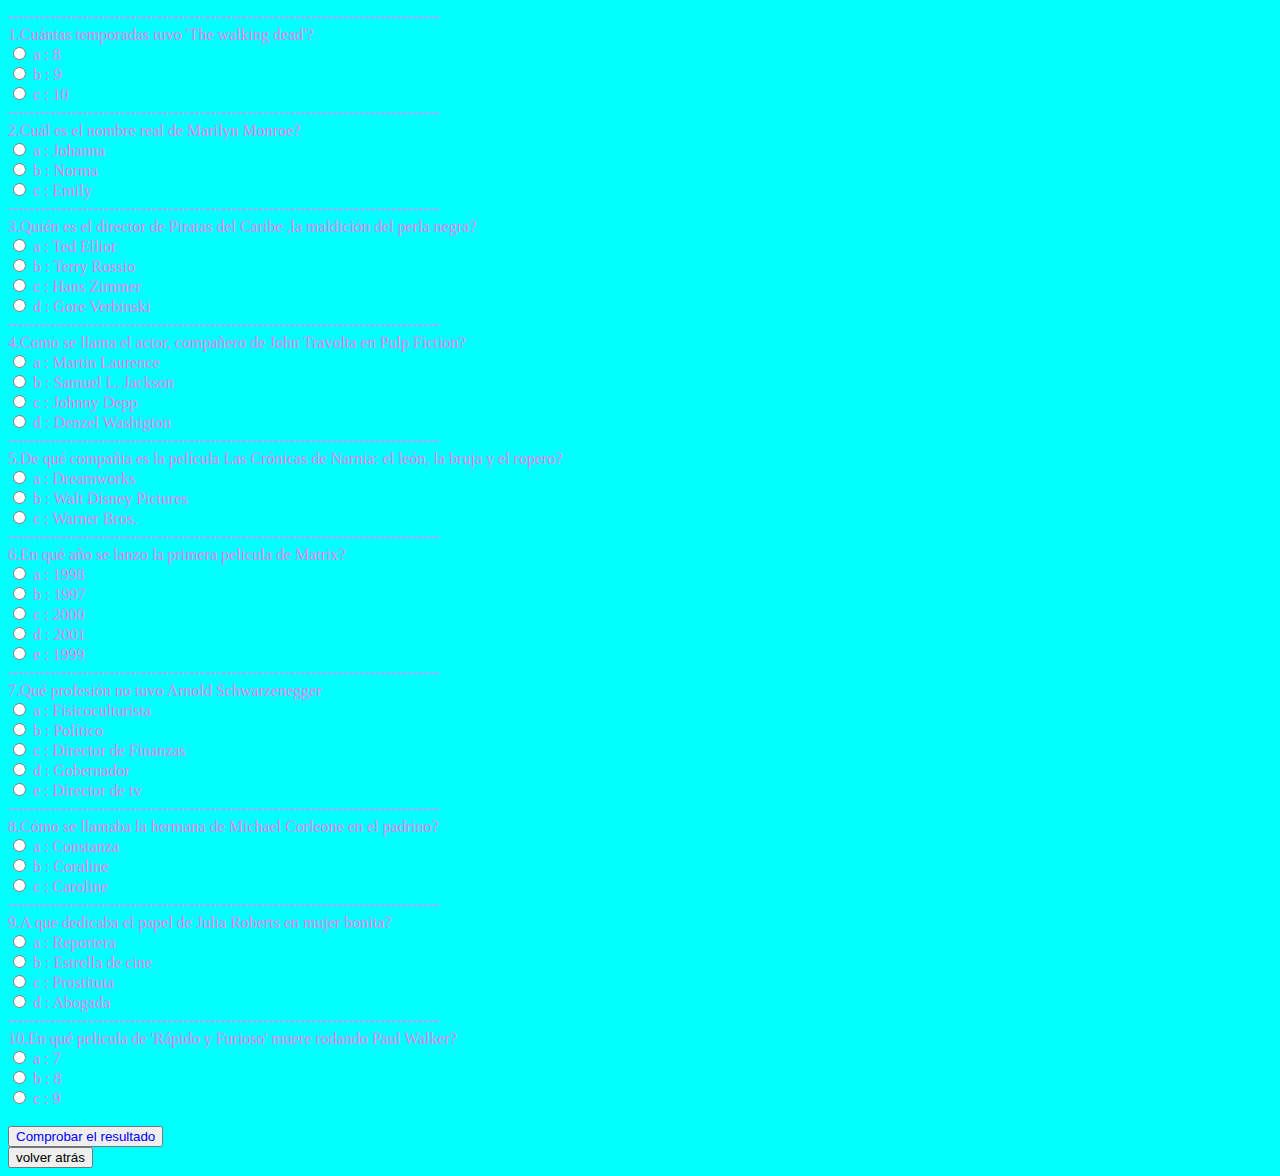
==== preguntasCine.html @ 90d325ef ""agrego boton para volver al inicio y preguntas"" ====
<!DOCTYPE html>
<html lang="en" >
  <head>
     <meta charset="UTF-8">
     <meta name="viewport" content="width=device-width">
     <meta http-equiv="X-UA-Compatible" content="ie=edge">
     <link rel="stylesheet" href="estilos.css" />
 </head>
    <body>
            <div id="jugar"> </div>
            <br>
            <button id ="btnJugar">Comprobar el resultado</button> 
            <br>
            <input id="btnVolver" type="button" onclick="history.back()" name="volver atrás" value="volver atrás">
            <br>
            <div id="resultado"> </div>
            <script src="juegaPreguntas.js"></script>
    </body>
</html>
---- estilos.css ----
body{
    background-color: aqua;
    color: violet;
}
button{
    color:blue;
}
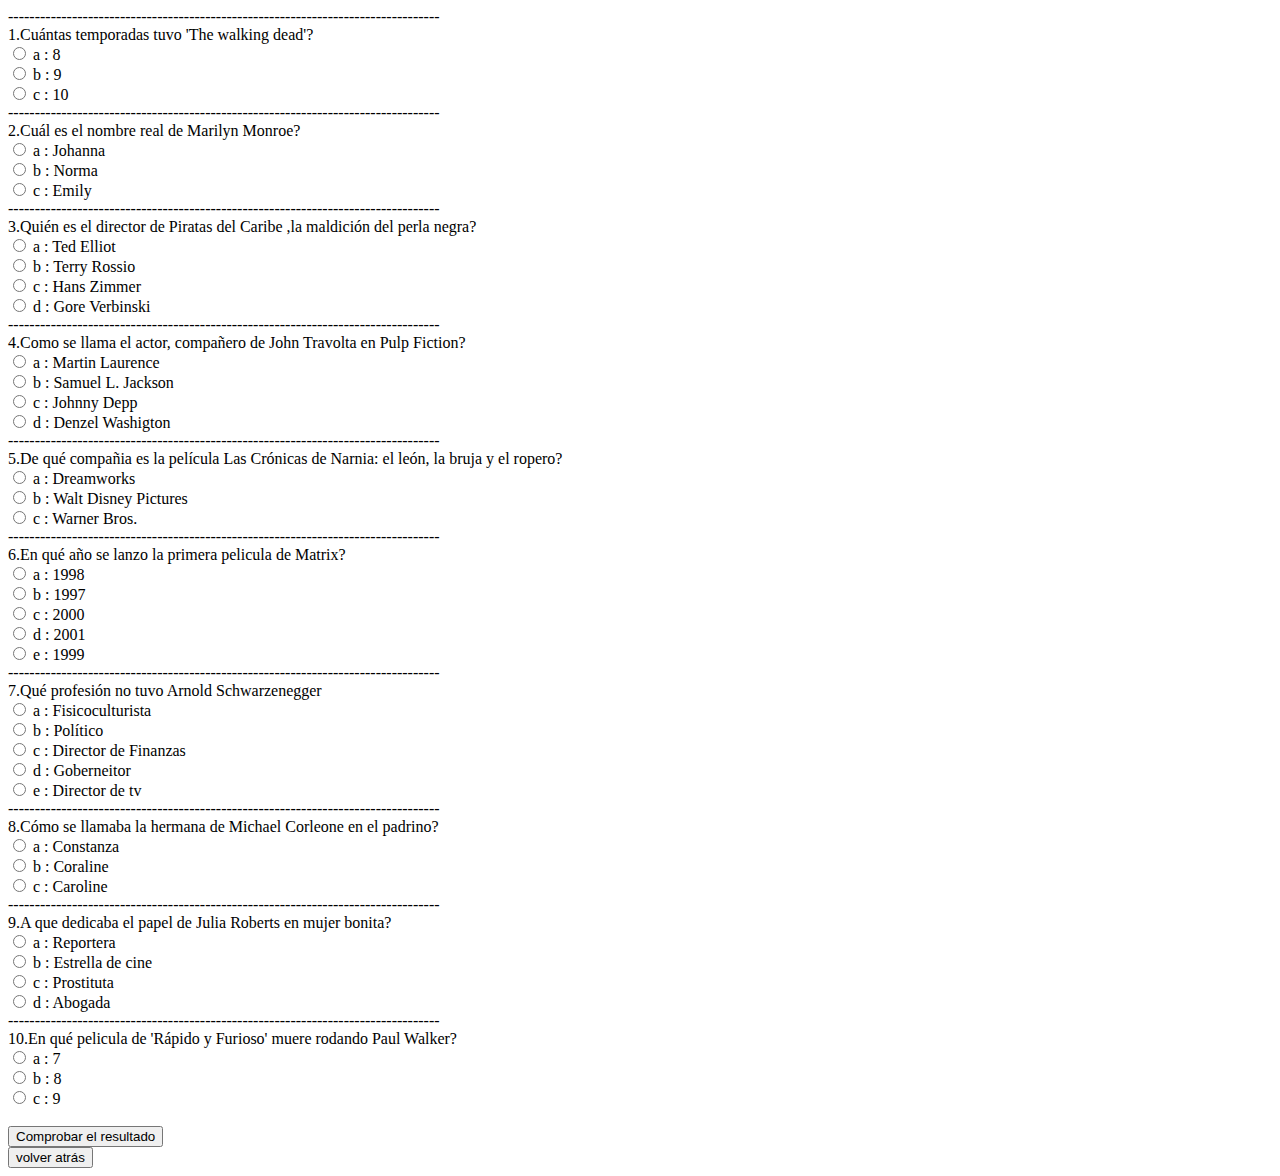
==== commit 2914592c: ""agrego más pantallas y ordeno en  carpetas"" ====
--- a/preguntasCine.html
+++ b/preguntasCine.html
@@ -4,7 +4,7 @@
      <meta charset="UTF-8">
      <meta name="viewport" content="width=device-width">
      <meta http-equiv="X-UA-Compatible" content="ie=edge">
-     <link rel="stylesheet" href="estilos.css" />
+     <link rel="stylesheet" href="./estilos/estilos.css" />
  </head>
     <body>
             <div id="jugar"> </div>
@@ -14,6 +14,6 @@
             <input id="btnVolver" type="button" onclick="history.back()" name="volver atrás" value="volver atrás">
             <br>
             <div id="resultado"> </div>
-            <script src="juegaPreguntas.js"></script>
+            <script src="./js/juegaPreguntas.js"></script>
     </body>
 </html>